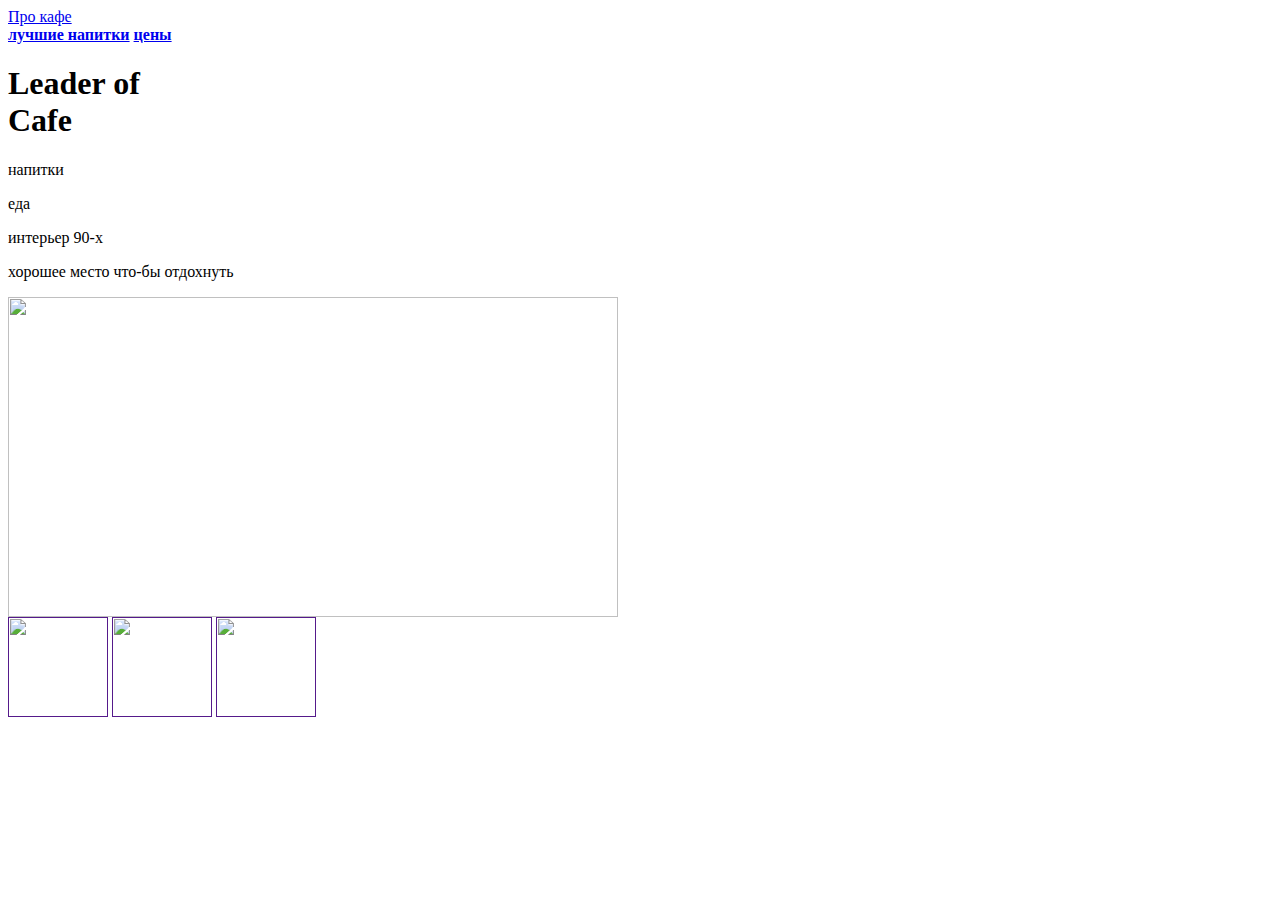
==== index.html @ 20790f10 "Create index.html" ====
<html>
  <head>
    <title>Кафе К&Ш</title>
    <link rel="stylesheet" href="style.css"/>
  </head>
  <body>
    <header>
      <a class="link-header" href="leonov.html">Про кафе</a>
    </header>
    <main>
      <nav>
        <a class="link-nav" href="mysites.html"><b>лучшие напитки</b></a>
        <a class="link-nav" href="info.html"><b>цены</b></a>
      </nav>
      <h1>Leader of<br/>Cafe</h1>
      <p>напитки</p>
      <p>еда</p>
      <p>интерьер 90-х</p>
      <p>хорошее место что-бы отдохнуть</p>
      <img src="https://static.relax.by/images/common/wysiwyg/2019/01/4718bf99b5fdd891fd16ad835fa08676.jpg" width="610px" height="320px"/>
    </main>
    <footer>
      <a class="social" href=""><img src="/uploads/2021/04/social1_0_1618254571.png" width="100px" height="100px"/></a>
      <a class="social" href=""><img src="/uploads/2021/04/Group%201_0_1618254571.png" width="100px" height="100px"/></a>
      <a class="social" href=""><img src="/uploads/2021/04/social3_0_1618254571.png" width="100px" height="100px"/></a>
    </footer>
  </body>
</html>
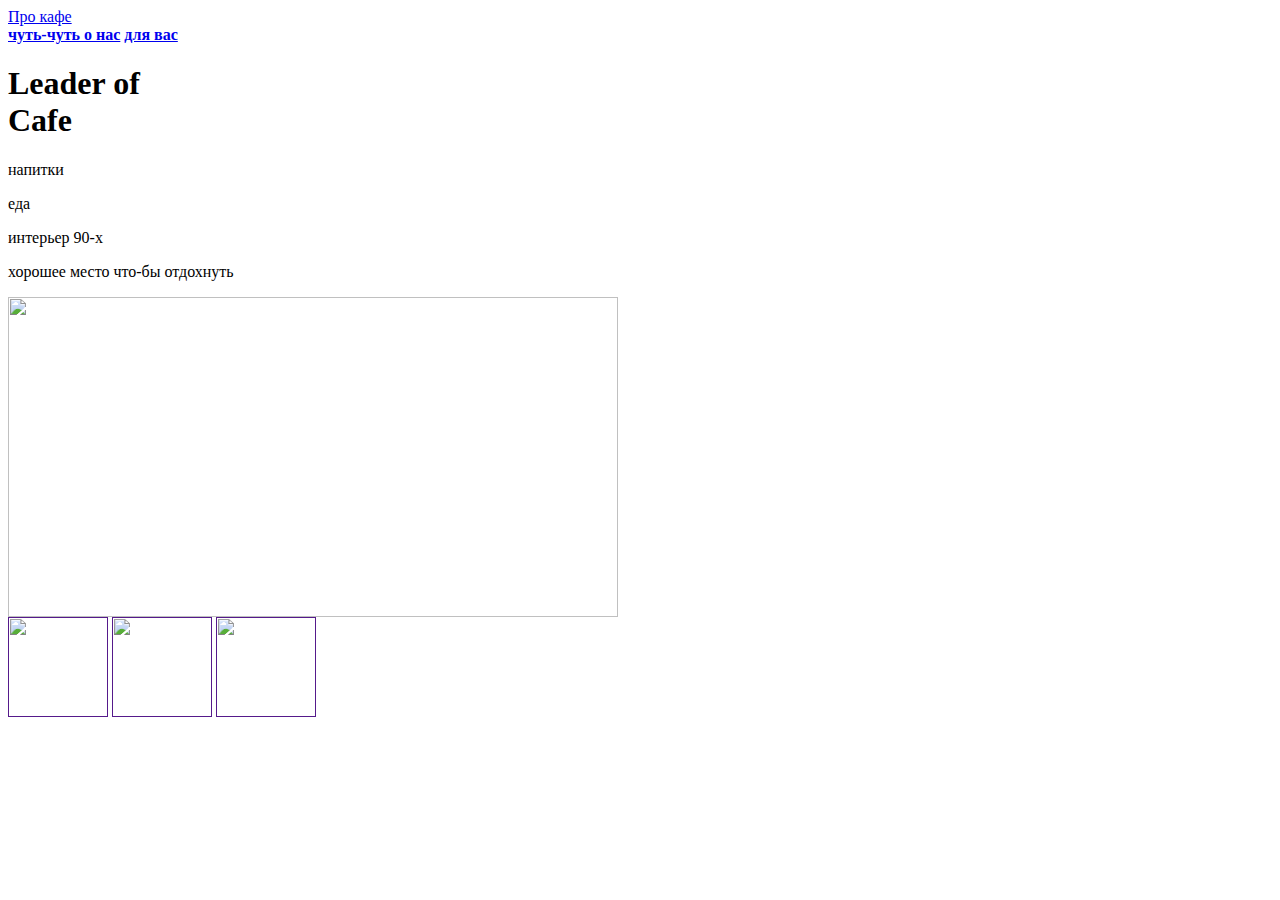
==== commit b317b56e: "Update index.html" ====
--- a/index.html
+++ b/index.html
@@ -5,12 +5,12 @@
   </head>
   <body>
     <header>
-      <a class="link-header" href="leonov.html">Про кафе</a>
+      <a class="link-header" href="procafe.html">Про кафе</a>
     </header>
     <main>
       <nav>
-        <a class="link-nav" href="mysites.html"><b>лучшие напитки</b></a>
-        <a class="link-nav" href="info.html"><b>цены</b></a>
+        <a class="link-nav" href="chutonas.html"><b>чуть-чуть о нас</b></a>
+        <a class="link-nav" href="dlyavas.html"><b>для вас</b></a>
       </nav>
       <h1>Leader of<br/>Cafe</h1>
       <p>напитки</p>
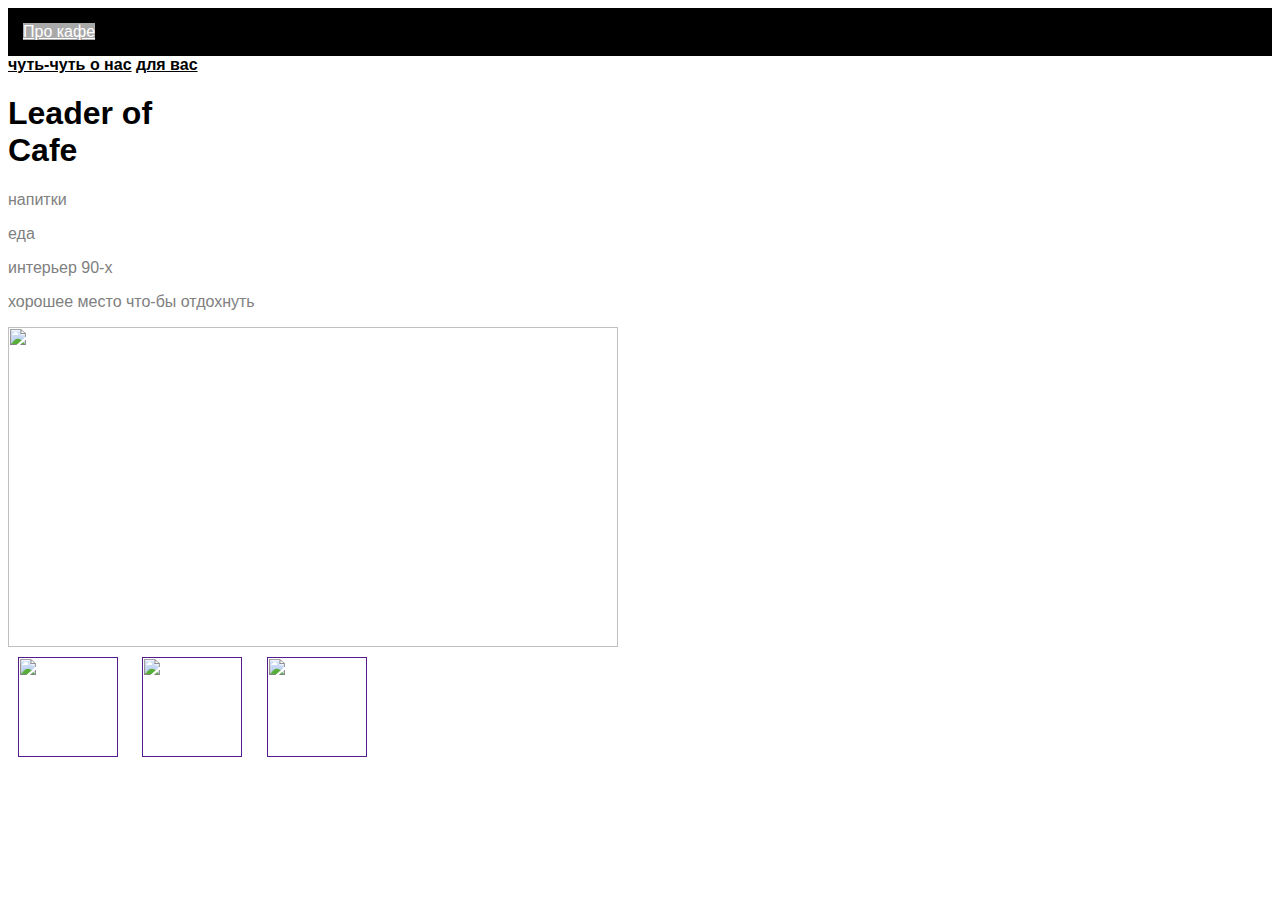
==== commit d6a882d6: "Update index.html" ====
--- a/index.html
+++ b/index.html
@@ -20,9 +20,9 @@
       <img src="https://static.relax.by/images/common/wysiwyg/2019/01/4718bf99b5fdd891fd16ad835fa08676.jpg" width="610px" height="320px"/>
     </main>
     <footer>
-      <a class="social" href=""><img src="/uploads/2021/04/social1_0_1618254571.png" width="100px" height="100px"/></a>
-      <a class="social" href=""><img src="/uploads/2021/04/Group%201_0_1618254571.png" width="100px" height="100px"/></a>
-      <a class="social" href=""><img src="/uploads/2021/04/social3_0_1618254571.png" width="100px" height="100px"/></a>
+      <a class="social" href=""><img src="https://mars.algoritmika.org/uploads/2021/04/social1_0_1618254571.png" width="100px" height="100px"/></a>
+      <a class="social" href=""><img src="https://mars.algoritmika.org/uploads/2021/04/Group%201_0_1618254571.png" width="100px" height="100px"/></a>
+      <a class="social" href=""><img src="https://mars.algoritmika.org/uploads/2021/04/social3_0_1618254571.png" width="100px" height="100px"/></a>
     </footer>
   </body>
 </html>
--- a/style.css
+++ b/style.css
@@ -0,0 +1,33 @@
+body {
+    font-family: sans-serif;
+}
+
+header {
+    background-color:  black;
+    padding: 15px;;
+}
+
+.link-header{
+    color: white;
+    background-color: darkgrey;
+}
+
+.link-nav {
+    color: black;
+}
+
+.link-text {
+    color:darkseagreen;
+}
+
+footer img {
+    margin: 10px;
+}
+
+ol {
+    color: grey;
+}
+
+p {
+    color: grey;
+}
